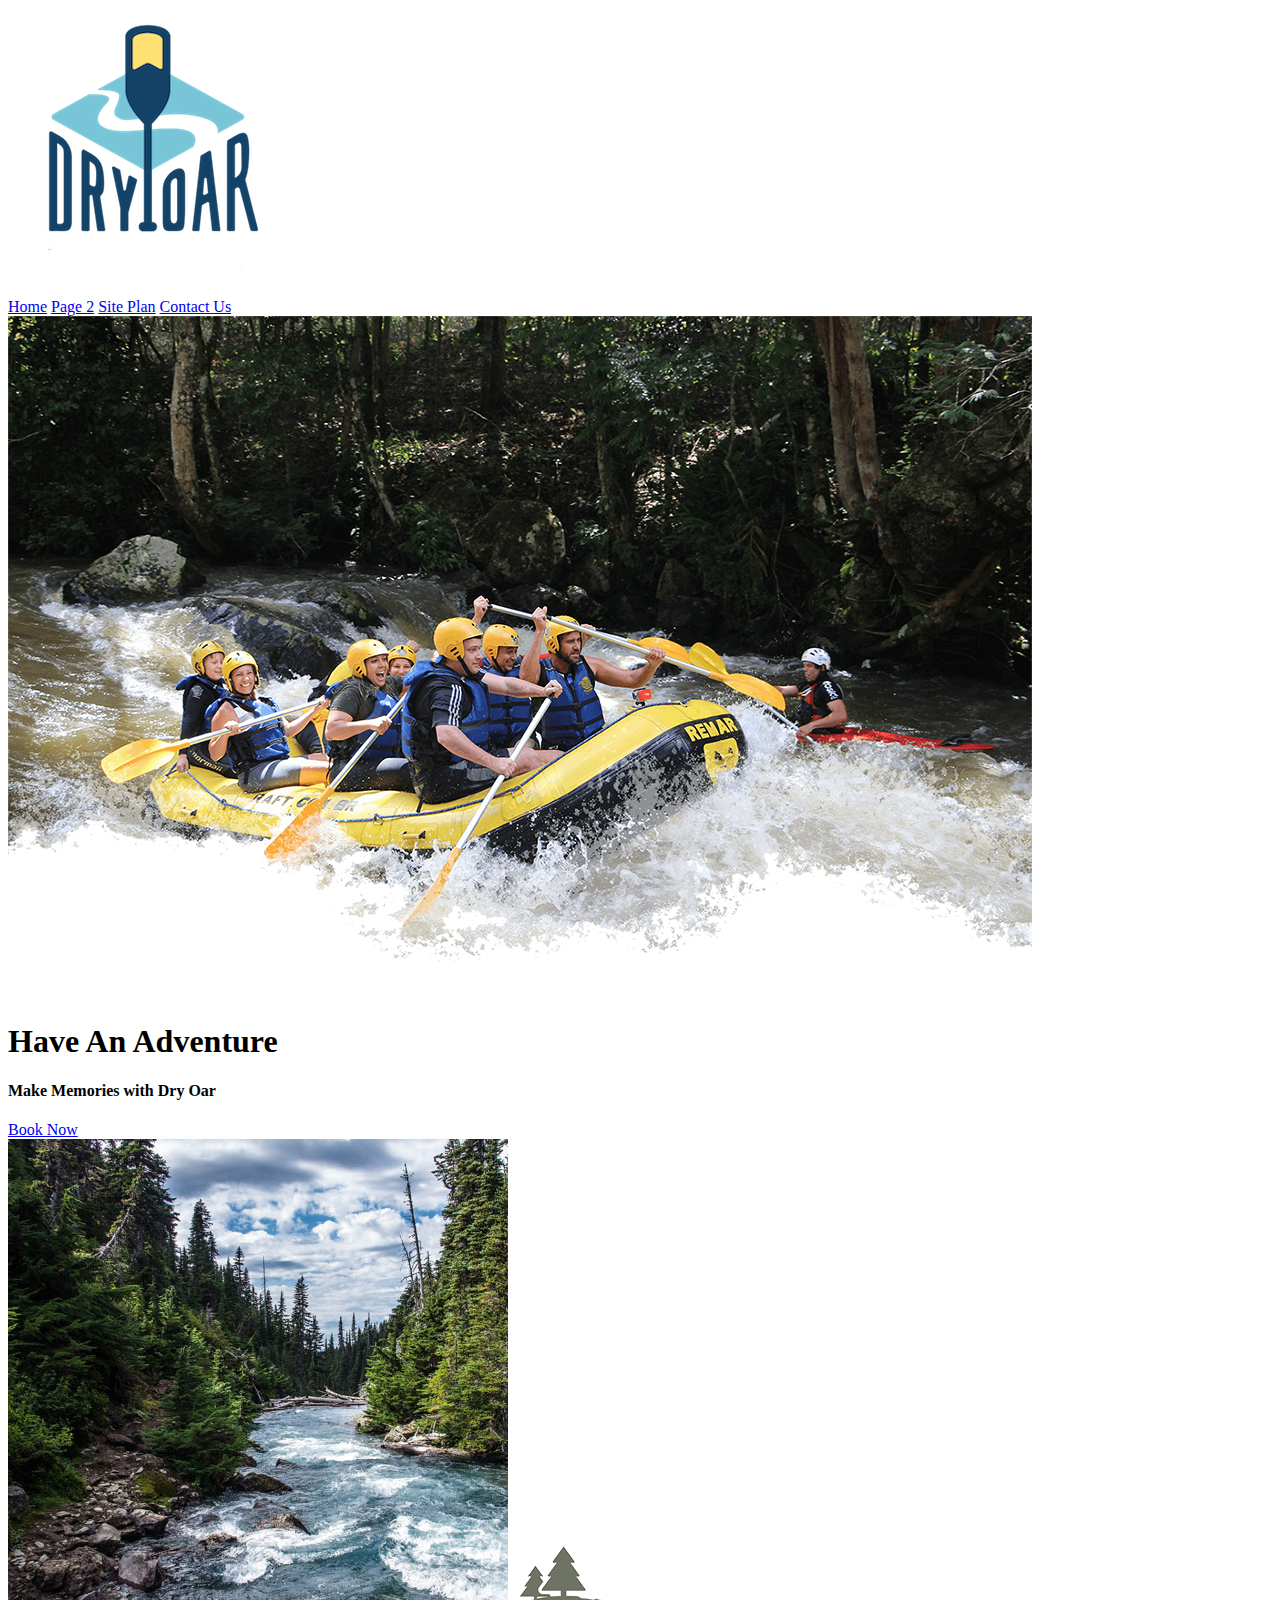
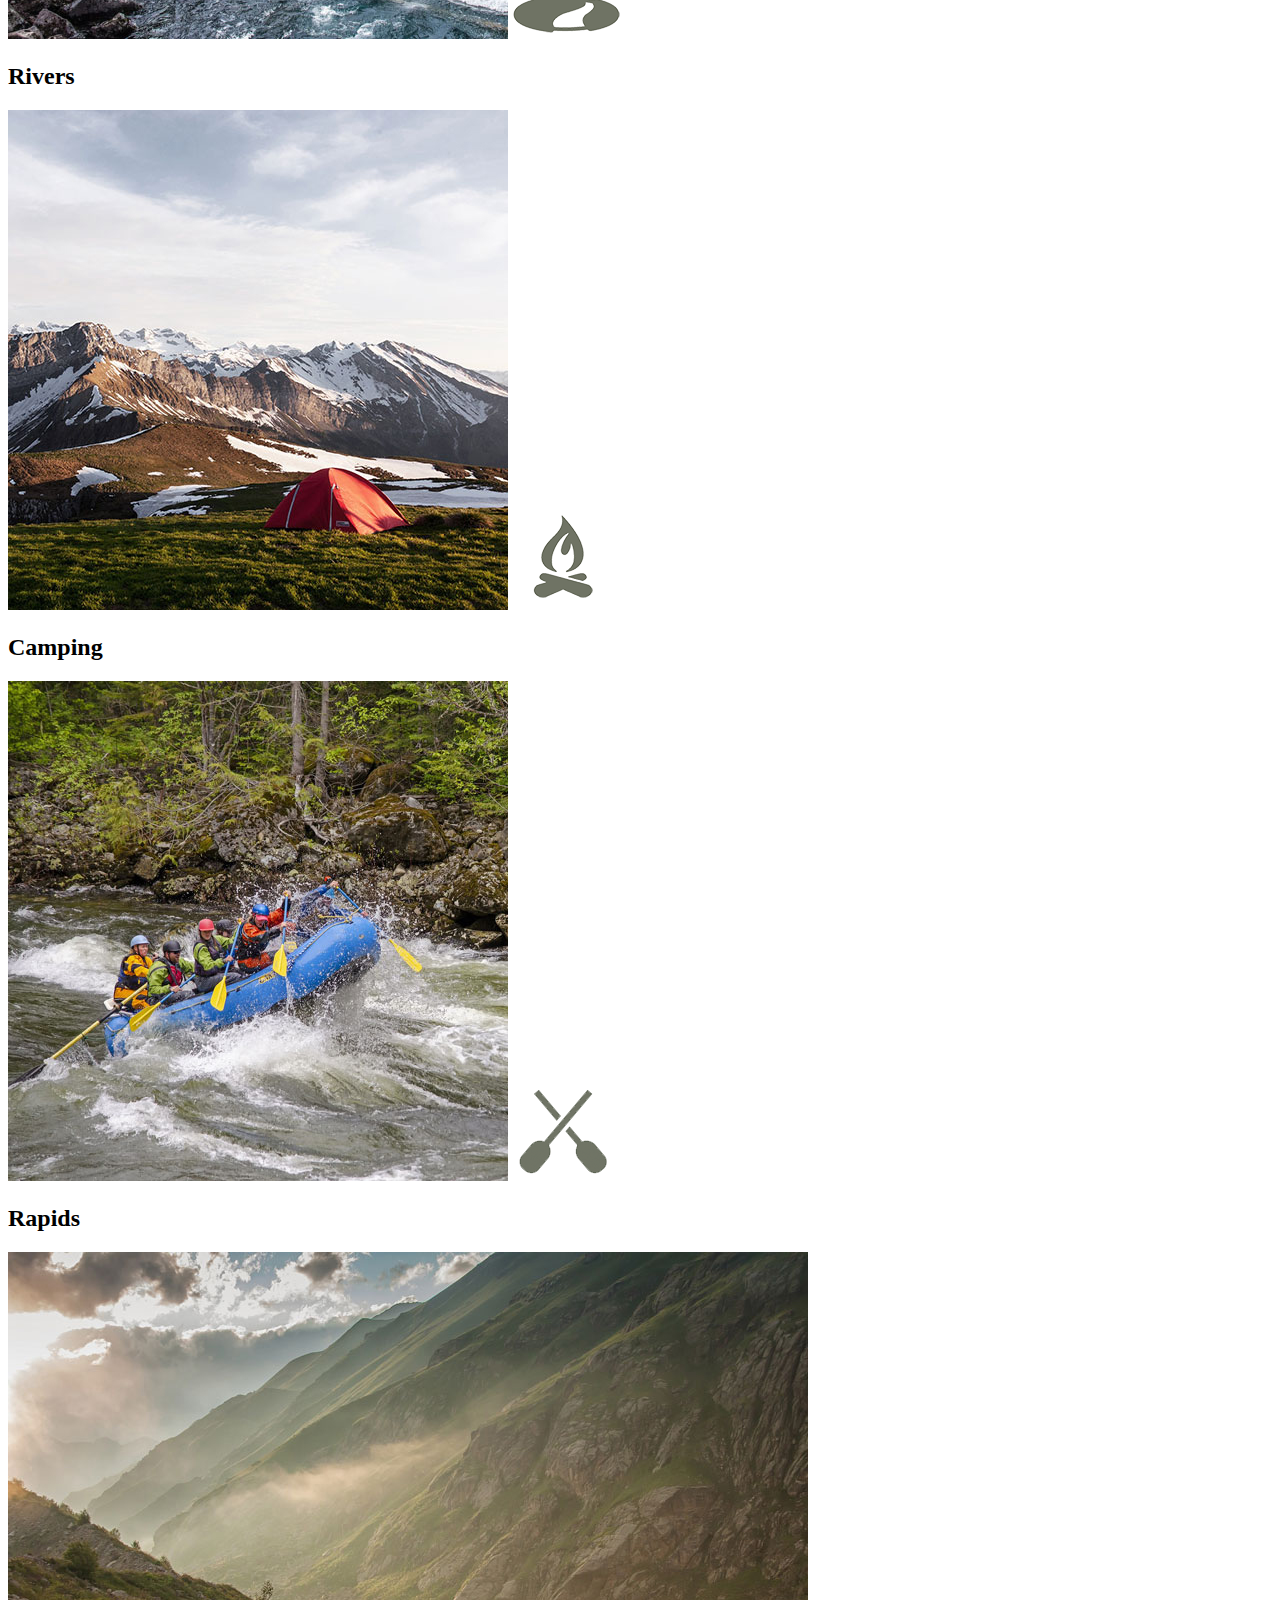
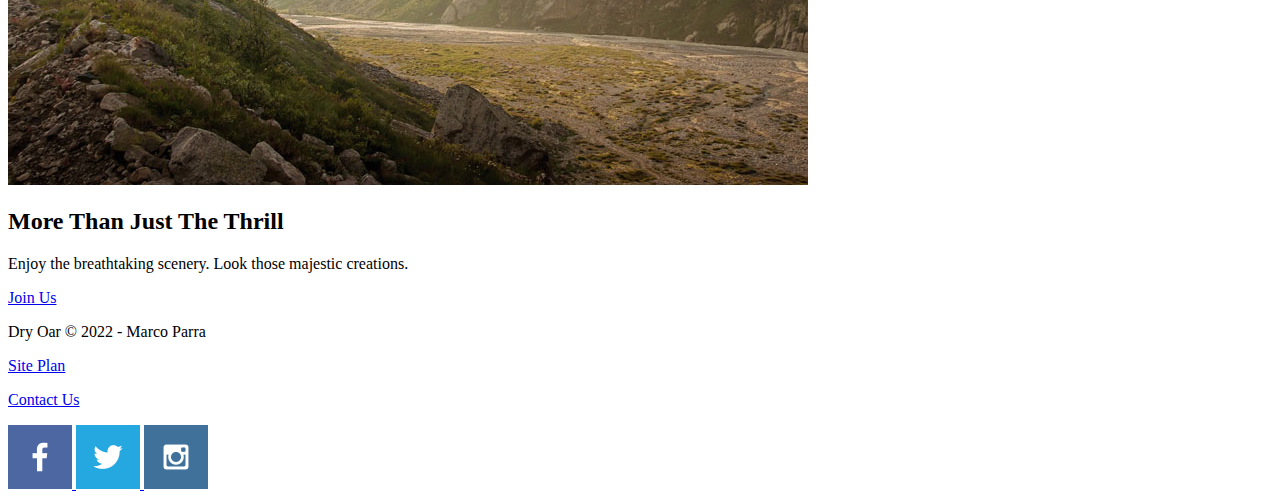
==== wwr/index.html @ f4f02f16 "Index and other changes" ====
<!DOCTYPE html>
<html lang="en">
<head>
    <meta charset="UTF-8">
    <meta http-equiv="X-UA-Compatible" content="IE=edge">
    <meta name="viewport" content="width=device-width, initial-scale=1.0">
    <title>Whitewater Rafting Vacations | Dry Oar Boating | Home</title>
</head>

<body>
    <header>
        <a id="logo_link" href="index.html">
            <img class="logo" src="images/logo.png" alt="Dry Oar Logo">
        </a>
        <nav>
            <a href="index.html">Home</a>
            <a href="#">Page 2</a>
            <a href="site-plan-rafting.html">Site Plan</a>
            <a href="contactus.html">Contact Us</a>
        </nav>
    </header>
    <div id="hero">
        <div id="hero-box">
            <img id="hero-img" src="images/hero.png" alt="People enjoying while they risking their lives in waters">
        </div>
        <section id="hero-msg">
            <h1 class="home-title">Have An Adventure</h1>
            <h4>Make Memories with Dry Oar </h4>
            <div class='button-box'>
                <a class='book' href="rates.html">Book Now</a>
            </div>
        </section>
    </div>
    <main class="home-grid">
        <section class="rivers-card">
            <img class="card-img" src="images/rivers.jpg" alt="river in forest">
            <img class="icon" src="images/river_icon.png" alt="river icon">
            <h2>Rivers</h2>
        </section>
        <section class="camping-card">
            <img class="card-img" src="images/camping.jpg" alt="tent in mountains">
            <img class="icon" src="images/fire_icon.png" alt="fire icon">
            <h2>Camping</h2>
        </section>
        <section class="rapids-card">
            <img class="card-img" src="images/rapids.jpg" alt="rafting boat">
            <img class="icon" src="images/oars.png" alt="oars icon">
            <h2>Rapids</h2>
        </section>
        <img class="mountains" src="images/mountains.jpg" alt="Misty mountains">
        <section class="msg">
            <h2>More Than Just The Thrill</h2>
            <p>Enjoy the breathtaking scenery. Look those majestic creations. </p>
            <a class='join' href="rivers.html">Join Us</a>
        </section>
    </main>
    <footer>
        <p>Dry Oar &copy; 2022 - Marco Parra</p>
        <p><a href="site-plan-rafting.html">Site Plan</a></p>
        <p><a href="contactus.html">Contact Us</a></p>
        <div class="social">
            <a href="https://facebook.com">
                <img src="images/facebook.png" alt="fb icon">
            </a>
            <a href="https://twitter.com">
                <img src="images/twitter.png" alt="twitter icon">
            </a>
            <a href="https://instagram.com">
                <img src="images/instagram.png" alt="instagram icon">
            </a>
        </div>
    </footer>
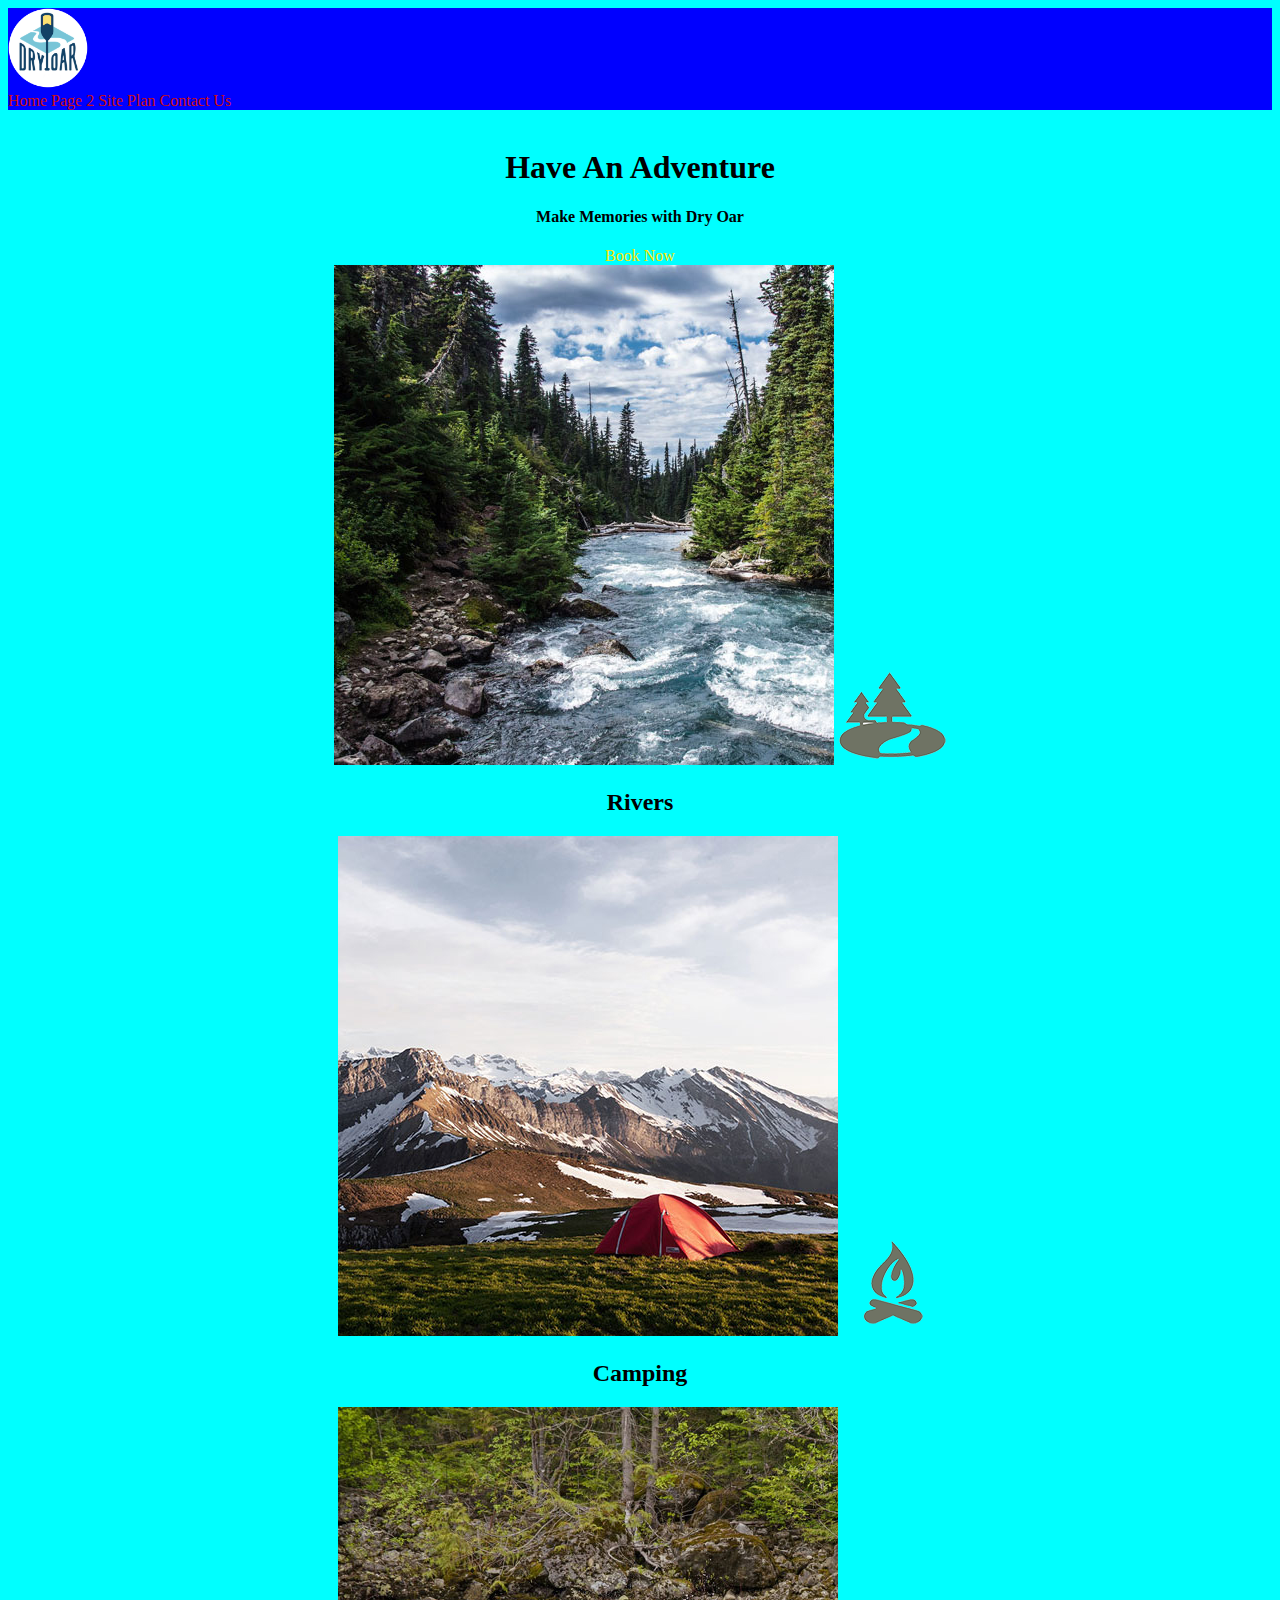
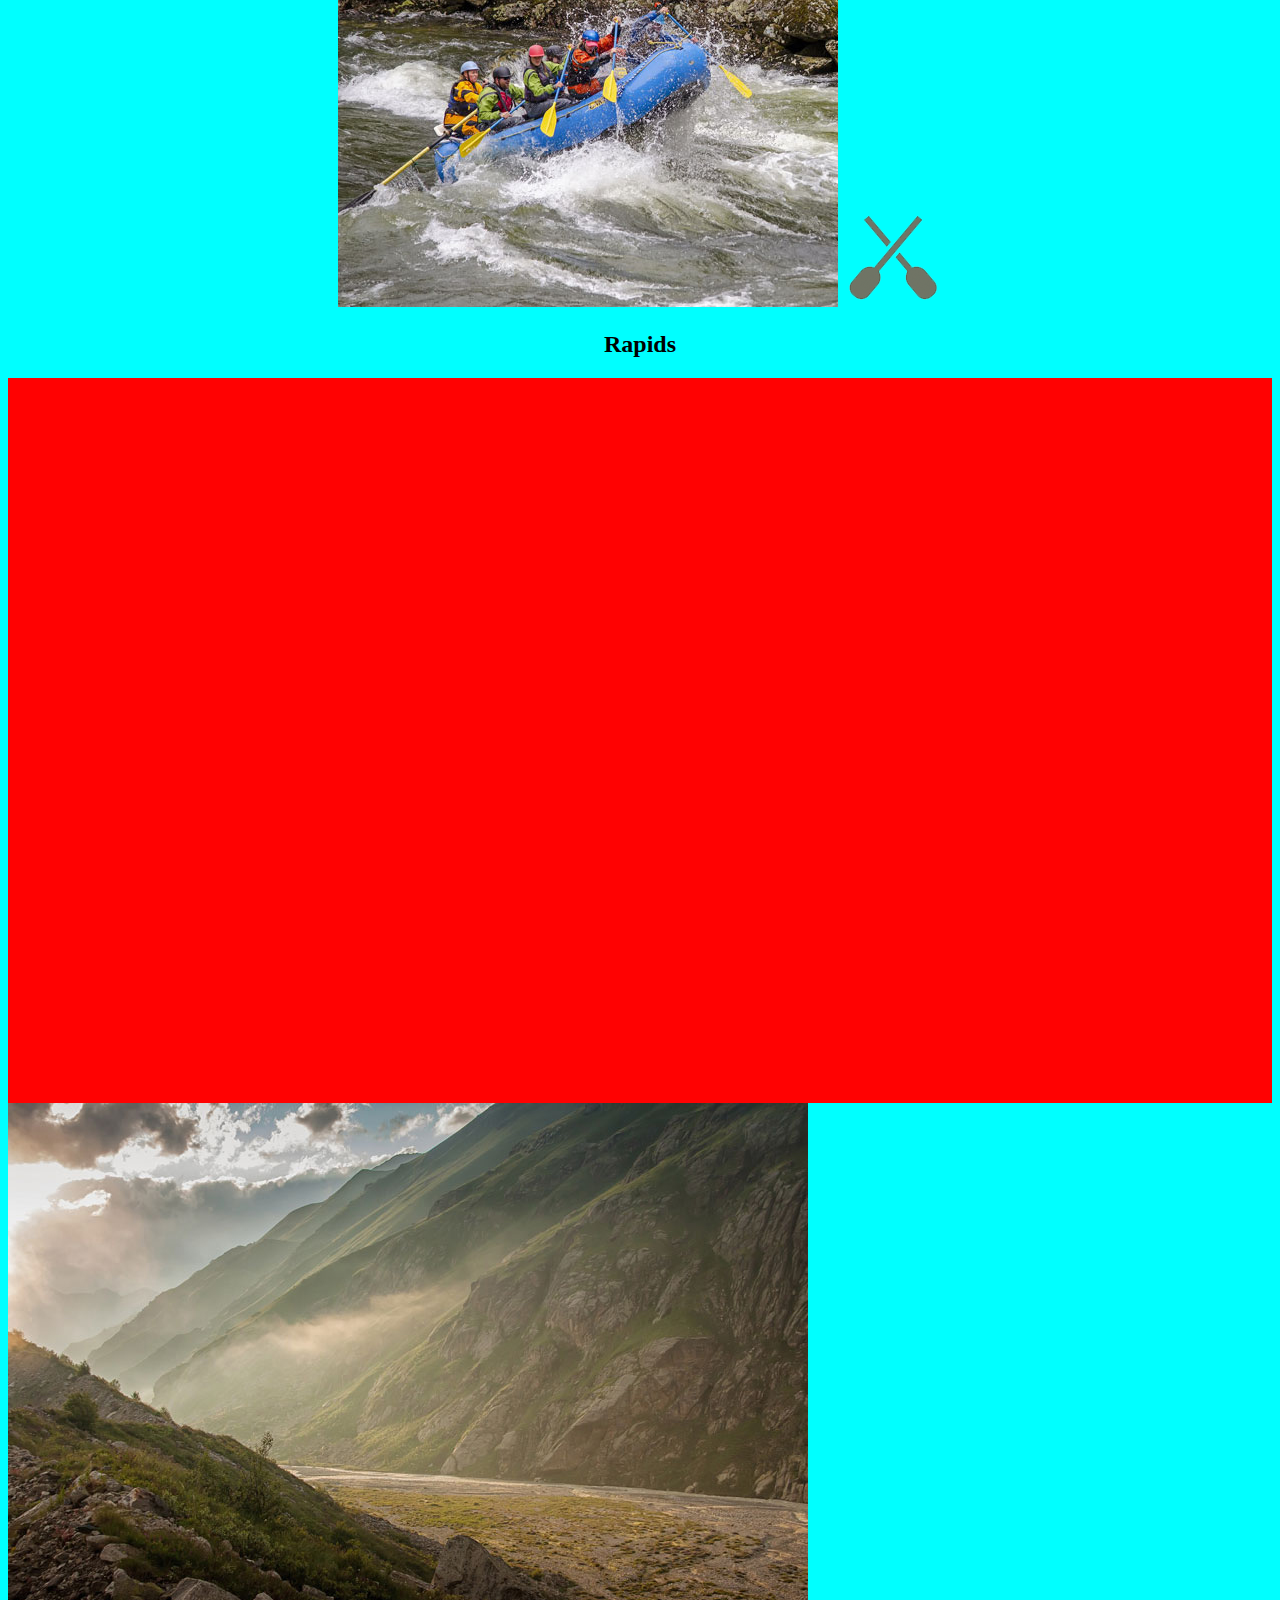
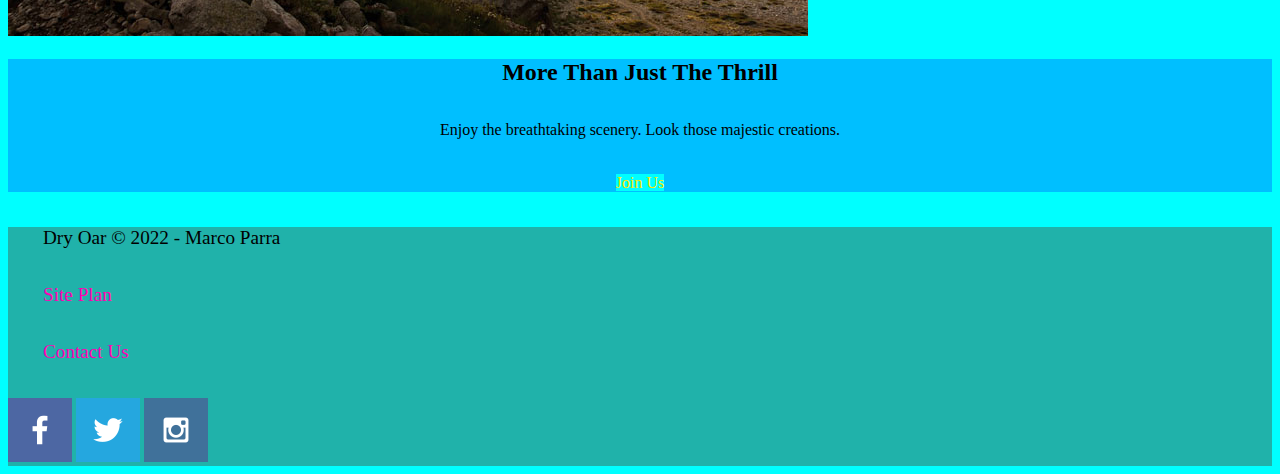
==== commit be5da42e: "Horrible colors" ====
--- a/wwr/index.html
+++ b/wwr/index.html
@@ -5,9 +5,11 @@
     <meta http-equiv="X-UA-Compatible" content="IE=edge">
     <meta name="viewport" content="width=device-width, initial-scale=1.0">
     <title>Whitewater Rafting Vacations | Dry Oar Boating | Home</title>
+    <link rel="stylesheet" href="styles/style.css">
 </head>
 
 <body>
+    <div id="content">
     <header>
         <a id="logo_link" href="index.html">
             <img class="logo" src="images/logo.png" alt="Dry Oar Logo">
@@ -47,6 +49,7 @@
             <img class="icon" src="images/oars.png" alt="oars icon">
             <h2>Rapids</h2>
         </section>
+        <div id="background"></div> 
         <img class="mountains" src="images/mountains.jpg" alt="Misty mountains">
         <section class="msg">
             <h2>More Than Just The Thrill</h2>
@@ -59,15 +62,16 @@
         <p><a href="site-plan-rafting.html">Site Plan</a></p>
         <p><a href="contactus.html">Contact Us</a></p>
         <div class="social">
-            <a href="https://facebook.com">
+            <a href="https://facebook.com" target = "blank">
                 <img src="images/facebook.png" alt="fb icon">
             </a>
-            <a href="https://twitter.com">
+            <a href="https://twitter.com" target = "blank">
                 <img src="images/twitter.png" alt="twitter icon">
             </a>
-            <a href="https://instagram.com">
+            <a href="https://instagram.com" target = "blank">
                 <img src="images/instagram.png" alt="instagram icon">
             </a>
         </div>
     </footer>
-                +    </div>
+</body>               --- a/wwr/styles/style.css
+++ b/wwr/styles/style.css
@@ -0,0 +1,97 @@
+nav a {
+    text-align: center;
+    color: #ce0e0e;
+    text-decoration: none;
+}
+
+.book, .join {
+    text-align: center;
+    color: #ffe601;
+    text-decoration: none;
+}
+
+footer a {
+    text-align: center;
+    color: #ff01b3;
+    text-decoration: none;
+}
+
+footer p a:hover {
+    text-decoration: underline;
+}
+
+footer p {
+    font-size: 1.2em;
+}    
+
+#hero-img {
+    width: 0;
+}
+
+.logo {
+    width: 80px;
+}
+
+body {
+    background-color:aqua
+}
+
+header {
+    background-color: blue;
+}
+
+nav a:hover {
+    background-color:darkblue
+}
+
+.book, .join {
+    background-color:cyan
+}
+
+.book:hover, .join:hover {
+    background-color: antiquewhite;
+}
+
+#background {
+    background-color: rgb(255, 2, 2);
+}
+
+.msg {
+    background-color: deepskyblue;
+}
+
+footer {
+    background-color: lightseagreen;
+}
+
+div {
+    max-width: 100em;
+}
+
+div {
+    margin: 0 auto;
+}
+
+nav a {
+    text-align: center;
+}
+
+#hero-msg h1, #hero-msg h4 {
+    text-align: center;
+}
+
+.button-box {
+    text-align: center;
+}
+
+#background {
+    height: 725px;
+}
+
+main section {
+    text-align: center;
+}
+
+p {
+    margin: 35px;
+  }